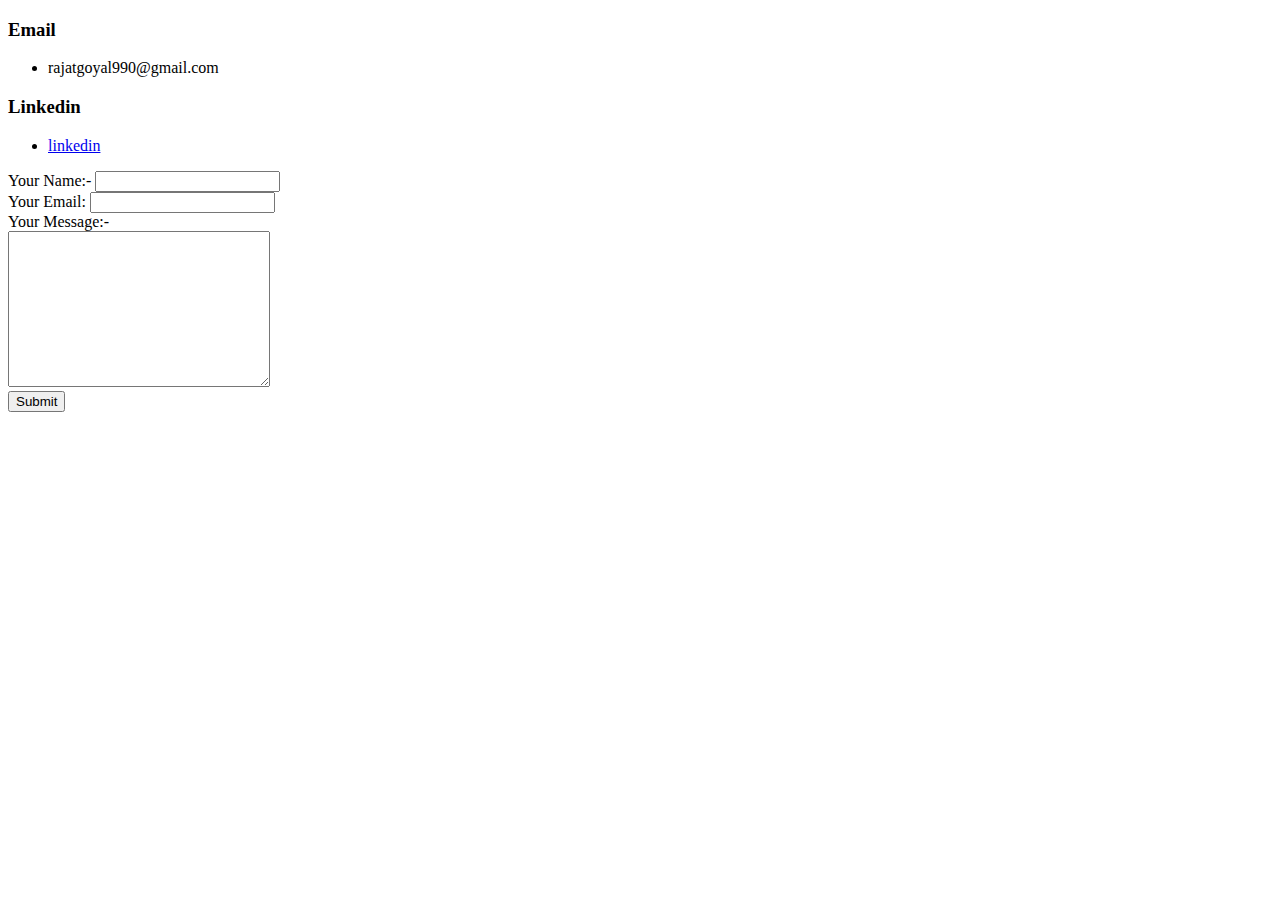
==== contact.html @ 3b0c636a "Added initial files" ====
<!DOCTYPE html>
<html lang="en" dir="ltr">
  <head>
    <meta charset="utf-8">
    <title>Contact Me</title>
  </head>
  <body>
    <h3>Email</h3>
    <ul>
      <li><p>rajatgoyal990@gmail.com</p></li>
      </ul>
      <h3>Linkedin</h3>
      <ul>
      <li>
        <a href="https://www.linkedin.com/in/rajat-goyal-83a5751aa/" >linkedin</a>
        </li>
    </ul>

    <form action="mailto:rajatgoyal990@gmail.com" method="post" enctype="text/plain">
      <label>Your Name:- </label>
      <input type="text" name="Your Name" value="">
      <br>
      <label>Your Email:</label>
      <input type="email" name="Your Email" value="">
      <br>
      <label>Your Message:- </label><br>
      <textarea name="My Message" rows="10" cols="30"></textarea><br>
      <input type="submit">
    </form>
  </body>
</html>
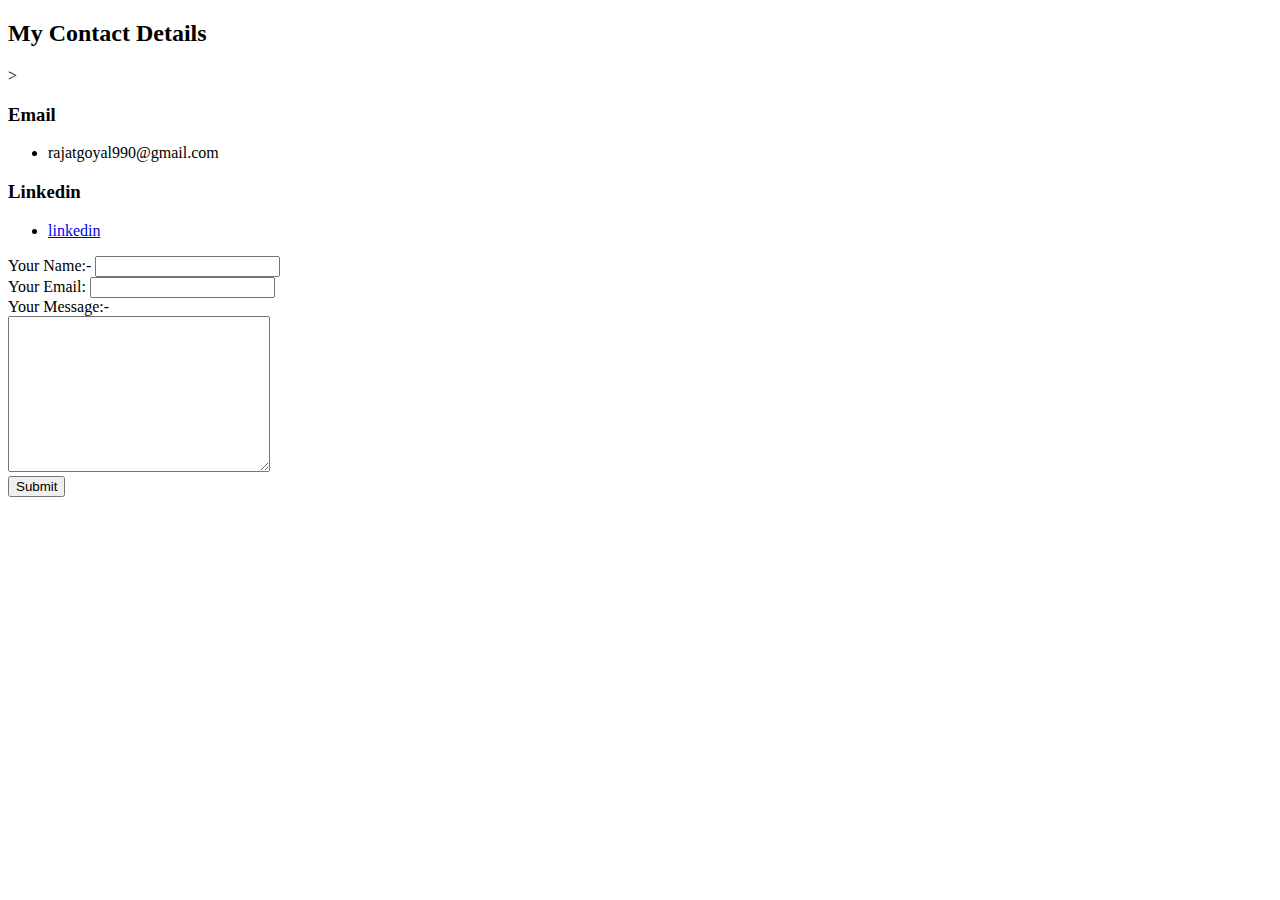
==== commit 0fce7d33: "Update contact.html" ====
--- a/contact.html
+++ b/contact.html
@@ -3,8 +3,9 @@
   <head>
     <meta charset="utf-8">
     <title>Contact Me</title>
+    <link rel="stylesheet" href="styles.css">
   </head>
-  <body>
+  <h2>My Contact Details</<h2></h2>>
     <h3>Email</h3>
     <ul>
       <li><p>rajatgoyal990@gmail.com</p></li>
